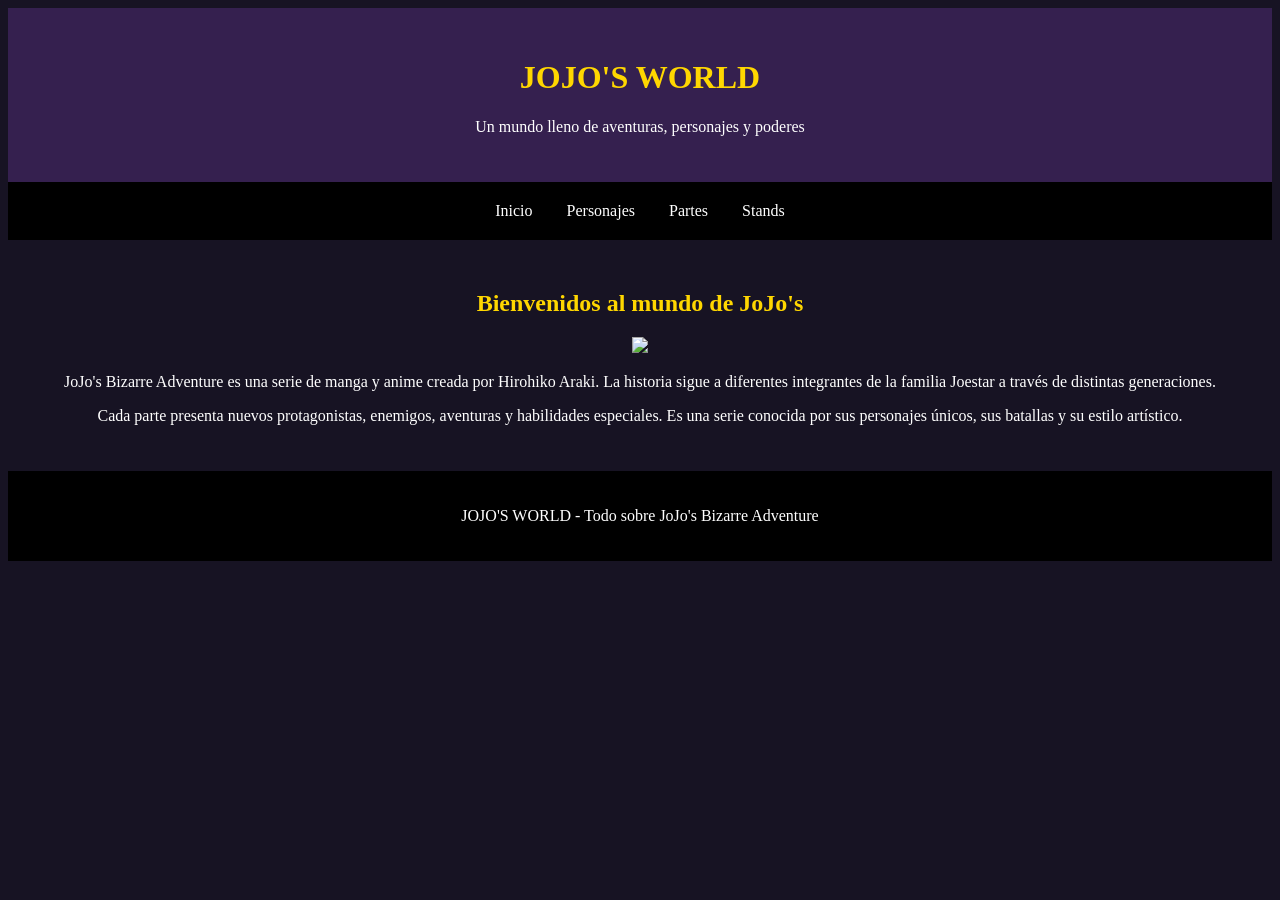
==== index.html @ 5a2dcb07 "Add files via upload" ====
<!DOCTYPE html>
<html>
<head>
    <meta charset="UTF-8">
    <title>JOJO'S WORLD</title>
    <link rel="stylesheet" href="estilo.css">
   
    <style>

body {
    background-color: #171323;
    color: white;
    text-align: center;
}
header {
    background-color: #35204f;
    padding: 30px;
}
header h1 {
    color: gold;
}
nav {
    background-color: black;
    padding: 20px;
}
nav a {
    color: white;
    text-decoration: none;
    padding: 15px;
}
nav a:hover {
    background-color: purple;
    color: gold;
}
section {
    padding: 30px;
}
h2 {
    color: gold;
}
article {
    background-color: #302440;
    display: inline-block;
    width: 25%;
    padding: 15px;
    margin: 10px;
}
article:nth-child(2) {
    background-color: #51346b;
}
article img {
    width: 150px;
}
.principal {
    width: 600px;
}
footer {
    background-color: black;
    padding: 20px;
}
    </style>

</head> 
     
<body>
<header>
    <h1>JOJO'S WORLD</h1>
    <p>Un mundo lleno de aventuras, personajes y poderes</p>
</header>

<nav>
    <a href="index.html">Inicio</a>
    <a href="personajes.html">Personajes</a>
    <a href="partes.html">Partes</a>
    <a href="stands.html">Stands</a>
</nav>

<section>
    <h2>Bienvenidos al mundo de JoJo's</h2>

    <img src="descarga (11).jfif" class="principal">

    <p>
        JoJo's Bizarre Adventure es una serie de manga y anime creada
        por Hirohiko Araki. La historia sigue a diferentes integrantes
        de la familia Joestar a través de distintas generaciones.
    </p>

    <p>
        Cada parte presenta nuevos protagonistas, enemigos,
        aventuras y habilidades especiales. Es una serie conocida
        por sus personajes únicos, sus batallas y su estilo artístico.
    </p>
</section>

<footer>
    <p>JOJO'S WORLD - Todo sobre JoJo's Bizarre Adventure</p>
</footer>

</body>
</html>
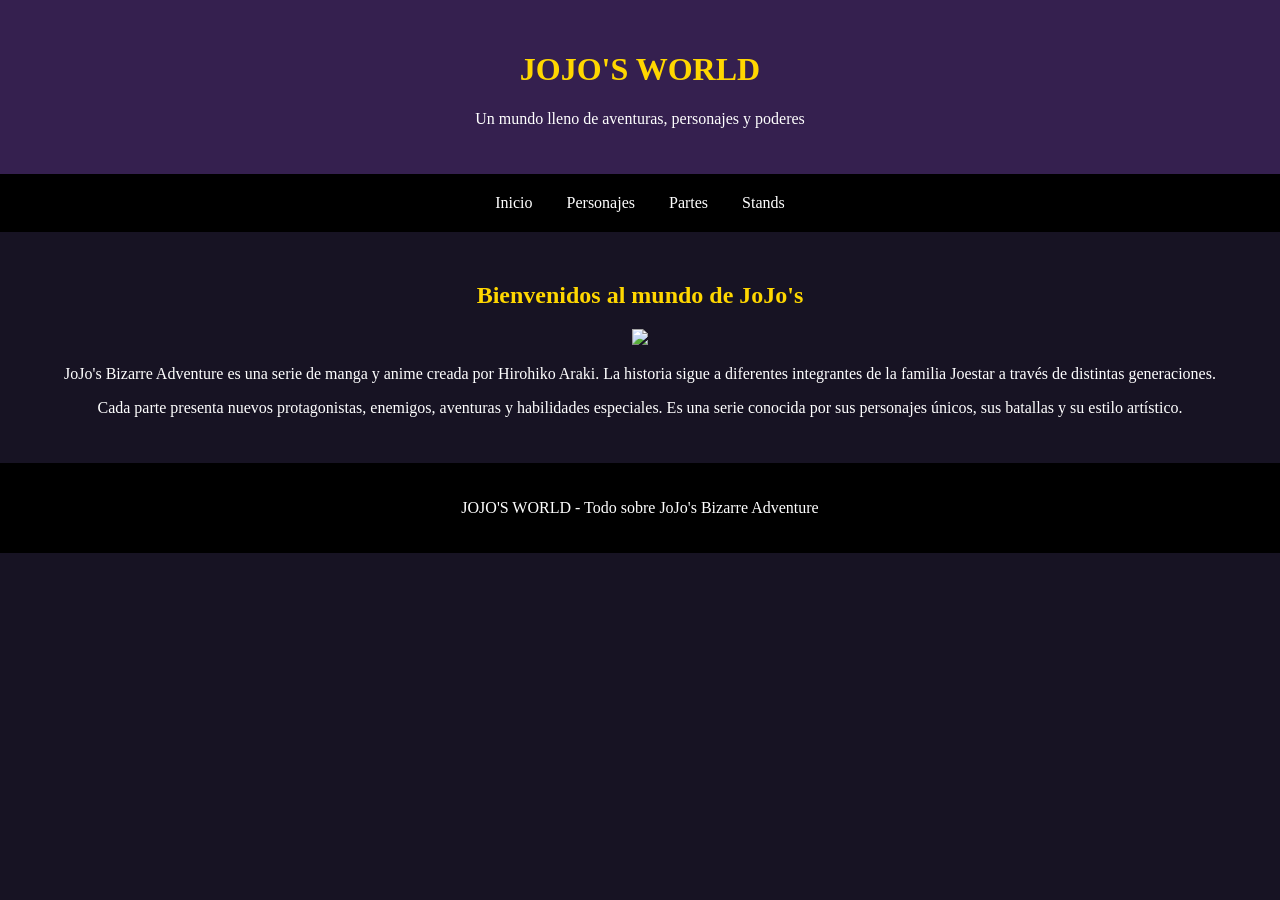
==== commit f52928e0: "Add files via upload" ====
--- a/index.html
+++ b/index.html
@@ -4,98 +4,35 @@
     <meta charset="UTF-8">
     <title>JOJO'S WORLD</title>
     <link rel="stylesheet" href="estilo.css">
-   
-    <style>
 
-body {
-    background-color: #171323;
-    color: white;
-    text-align: center;
-}
-header {
-    background-color: #35204f;
-    padding: 30px;
-}
-header h1 {
-    color: gold;
-}
-nav {
-    background-color: black;
-    padding: 20px;
-}
-nav a {
-    color: white;
-    text-decoration: none;
-    padding: 15px;
-}
-nav a:hover {
-    background-color: purple;
-    color: gold;
-}
-section {
-    padding: 30px;
-}
-h2 {
-    color: gold;
-}
-article {
-    background-color: #302440;
-    display: inline-block;
-    width: 25%;
-    padding: 15px;
-    margin: 10px;
-}
-article:nth-child(2) {
-    background-color: #51346b;
-}
-article img {
-    width: 150px;
-}
-.principal {
-    width: 600px;
-}
-footer {
-    background-color: black;
-    padding: 20px;
-}
-    </style>
-
-</head> 
-     
-<body>
-<header>
-    <h1>JOJO'S WORLD</h1>
-    <p>Un mundo lleno de aventuras, personajes y poderes</p>
-</header>
-
-<nav>
+  </head> 
+   <body>
+      <header>
+          <h1>JOJO'S WORLD</h1>
+          <p>Un mundo lleno de aventuras, personajes y poderes</p>
+         </header>
+   <nav>
     <a href="index.html">Inicio</a>
     <a href="personajes.html">Personajes</a>
     <a href="partes.html">Partes</a>
     <a href="stands.html">Stands</a>
 </nav>
-
 <section>
     <h2>Bienvenidos al mundo de JoJo's</h2>
-
     <img src="descarga (11).jfif" class="principal">
-
     <p>
         JoJo's Bizarre Adventure es una serie de manga y anime creada
         por Hirohiko Araki. La historia sigue a diferentes integrantes
         de la familia Joestar a través de distintas generaciones.
     </p>
-
     <p>
         Cada parte presenta nuevos protagonistas, enemigos,
         aventuras y habilidades especiales. Es una serie conocida
         por sus personajes únicos, sus batallas y su estilo artístico.
     </p>
 </section>
-
 <footer>
     <p>JOJO'S WORLD - Todo sobre JoJo's Bizarre Adventure</p>
 </footer>
-
 </body>
 </html>
--- a/estilo.css
+++ b/estilo.css
@@ -0,0 +1,54 @@
+
+body {
+    background-color: #171323;
+    color: white;
+    margin: 0;
+    text-align: center;
+}
+header {
+    background-color: #35204f;
+    padding: 30px;
+}
+header h1 {
+    color: gold;
+}
+nav {
+    background-color: black;
+    padding: 20px;
+}
+nav a {
+    color: white;
+    text-decoration: none;
+    padding: 15px;
+}
+nav a:hover {
+    background-color: purple;
+    color: gold;
+}
+section {
+    padding: 30px;
+}
+h2 {
+    color: gold;
+}
+article {
+    background-color: #51346b;
+    display: inline-block;
+    width: 25%;
+    padding: 15px;
+    margin: 10px;
+}
+
+article:nth-child(2) {
+    background-color: #51346b;
+}
+article img {
+    width: 150px;
+}
+.principal {
+    width: 300px;
+}
+footer {
+    background-color: black;
+    padding: 20px;
+}
